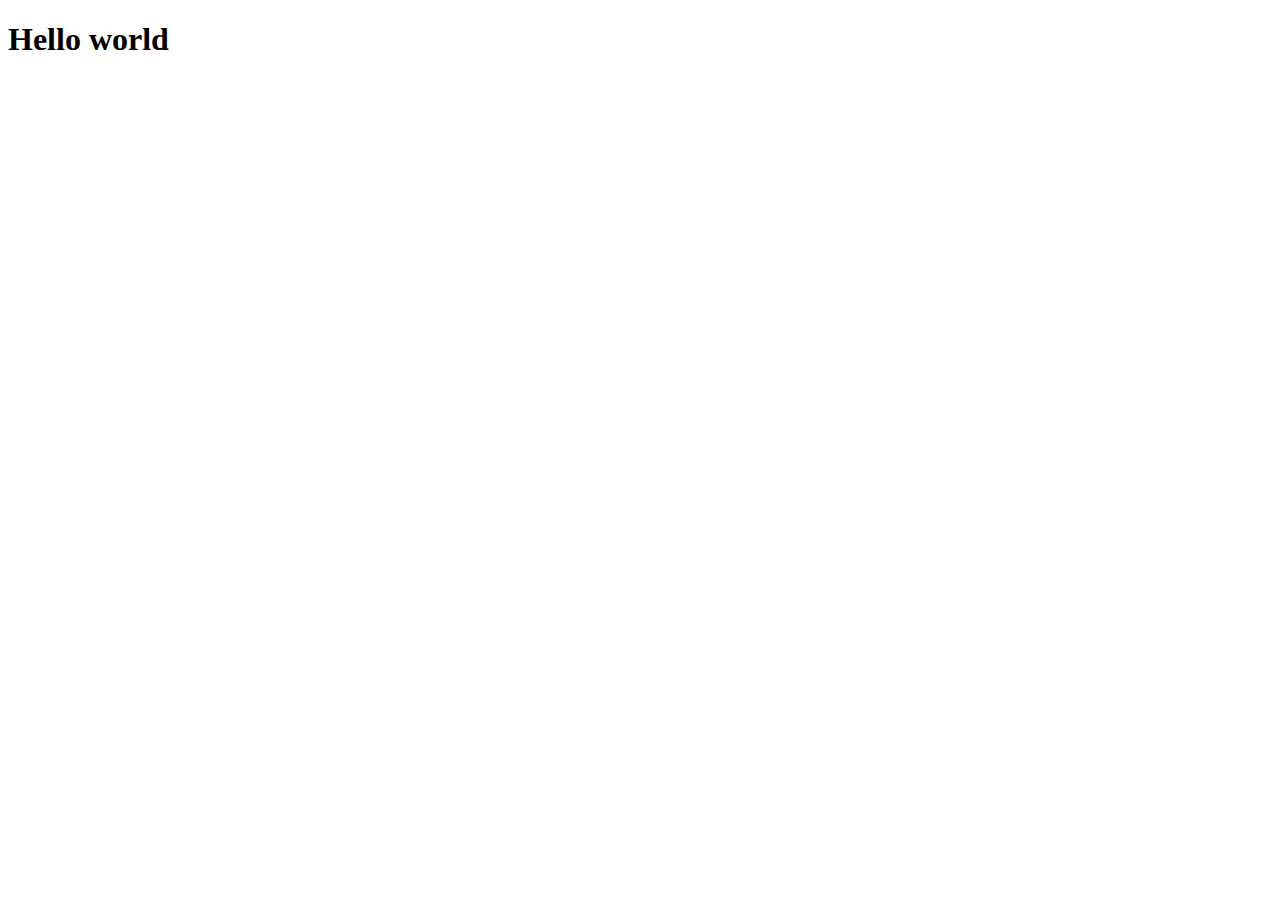
==== index.html @ 605a8328 "added default parameters'" ====
<!DOCTYPE html>
<html lang="en">
  <head>
    <meta charset="UTF-8" />
    <meta name="viewport" content="width=device-width, initial-scale=1.0" />
    <title>Document</title>
  </head>
  <body>
    <h1>Hello world</h1>
    <script src="06_Advance_data_structures/14_maps_iteration/index.js"></script>
  </body>
</html>
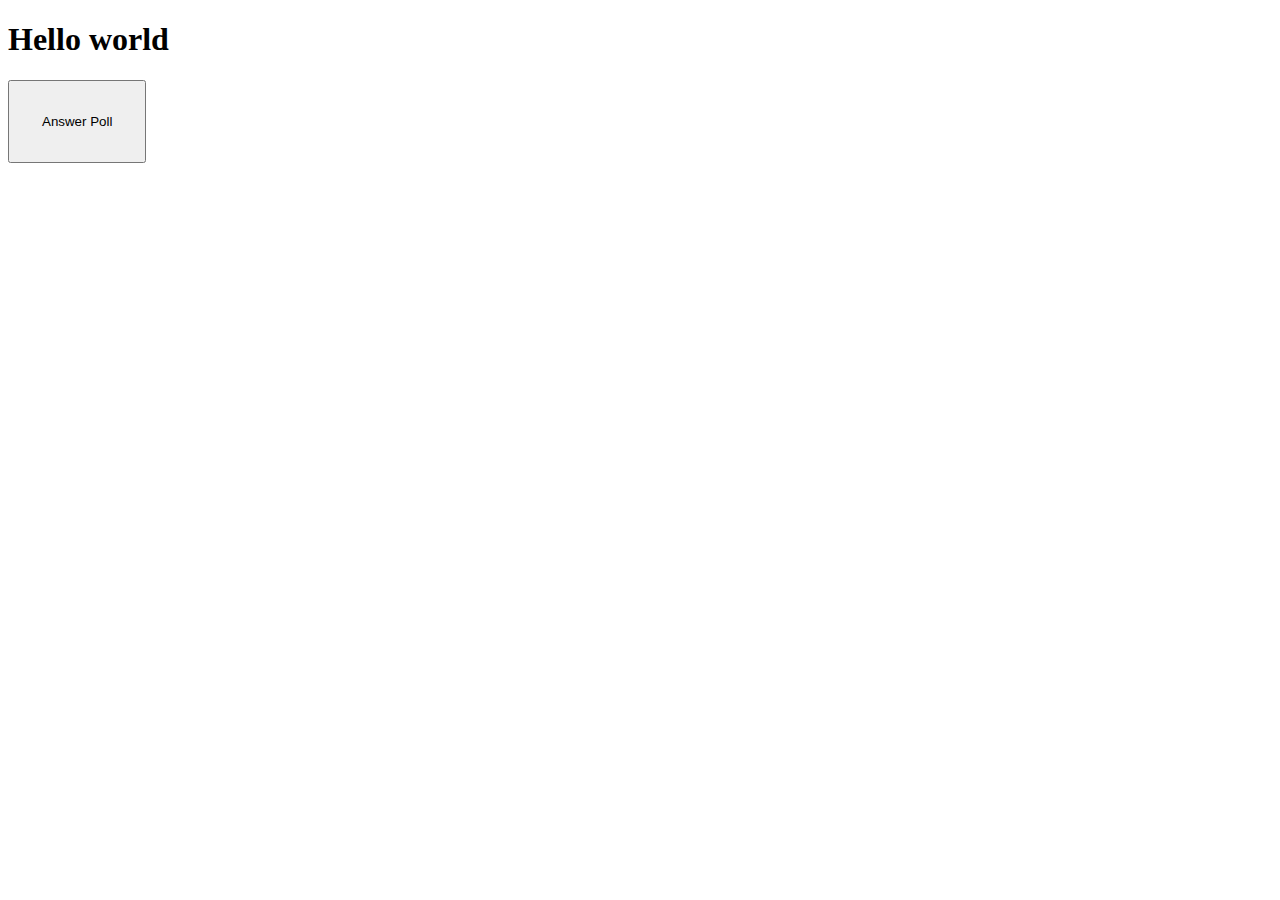
==== commit 2e09ef7e: "added notes" ====
--- a/index.html
+++ b/index.html
@@ -3,10 +3,18 @@
   <head>
     <meta charset="UTF-8" />
     <meta name="viewport" content="width=device-width, initial-scale=1.0" />
+  
     <title>Document</title>
+  <style>
+    .btn{
+      padding: 2rem;
+    }
+  </style>
   </head>
+
   <body>
     <h1>Hello world</h1>
-    <script src="06_Advance_data_structures/14_maps_iteration/index.js"></script>
+    <button class="btn">Answer Poll</butto>
+    <script src="07_functions_advanced/09_closures/main.js"></script>
   </body>
 </html>
